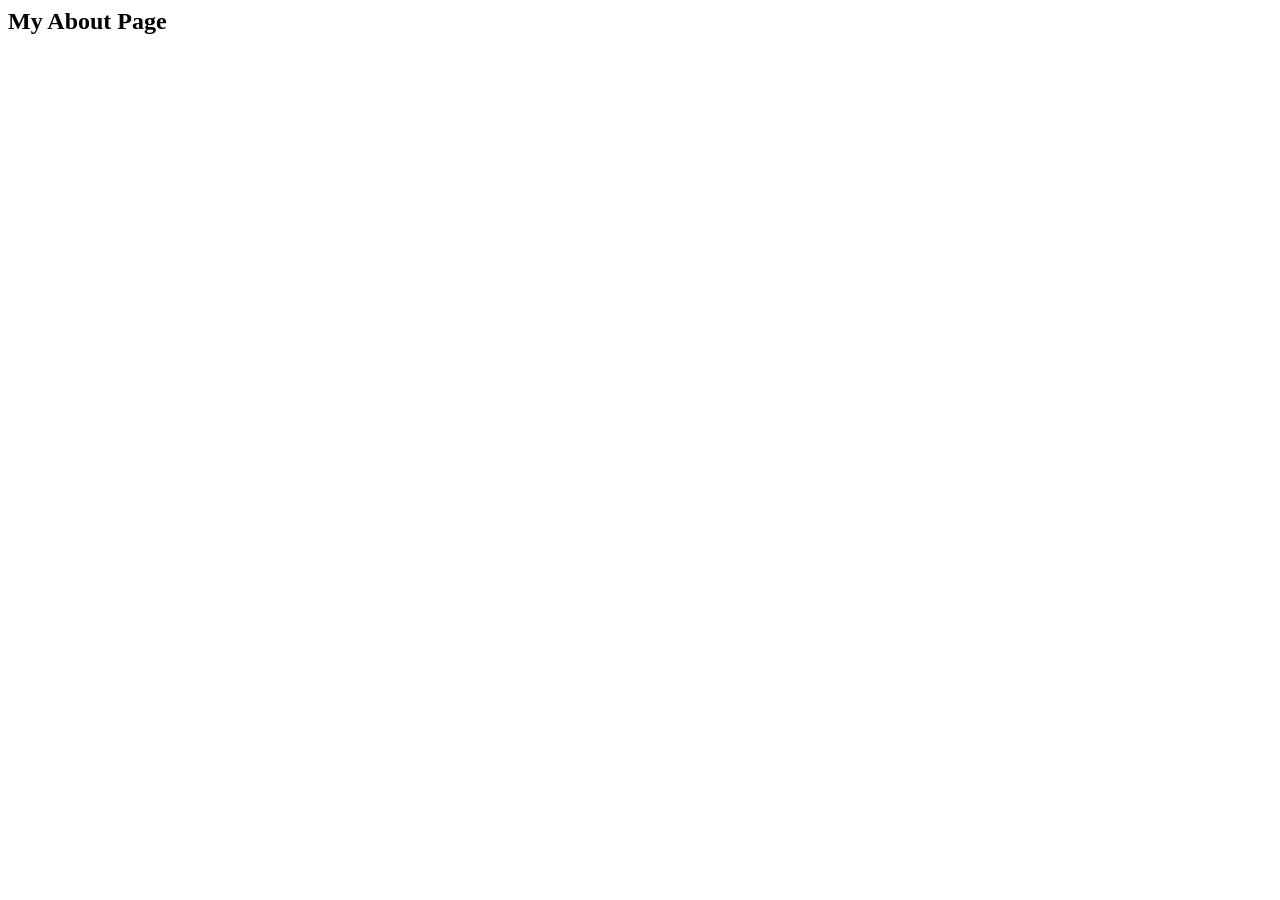
==== about.html @ 9701feb1 "commit" ====
<html lang="en">
<head>
    <meta charset="UTF-8">
    <meta name="viewport" content="width=device-width, initial-scale=1.0">
    <title>Document</title>
</head>
<body>
    <h2>My About Page</h2>
</body>
</html>
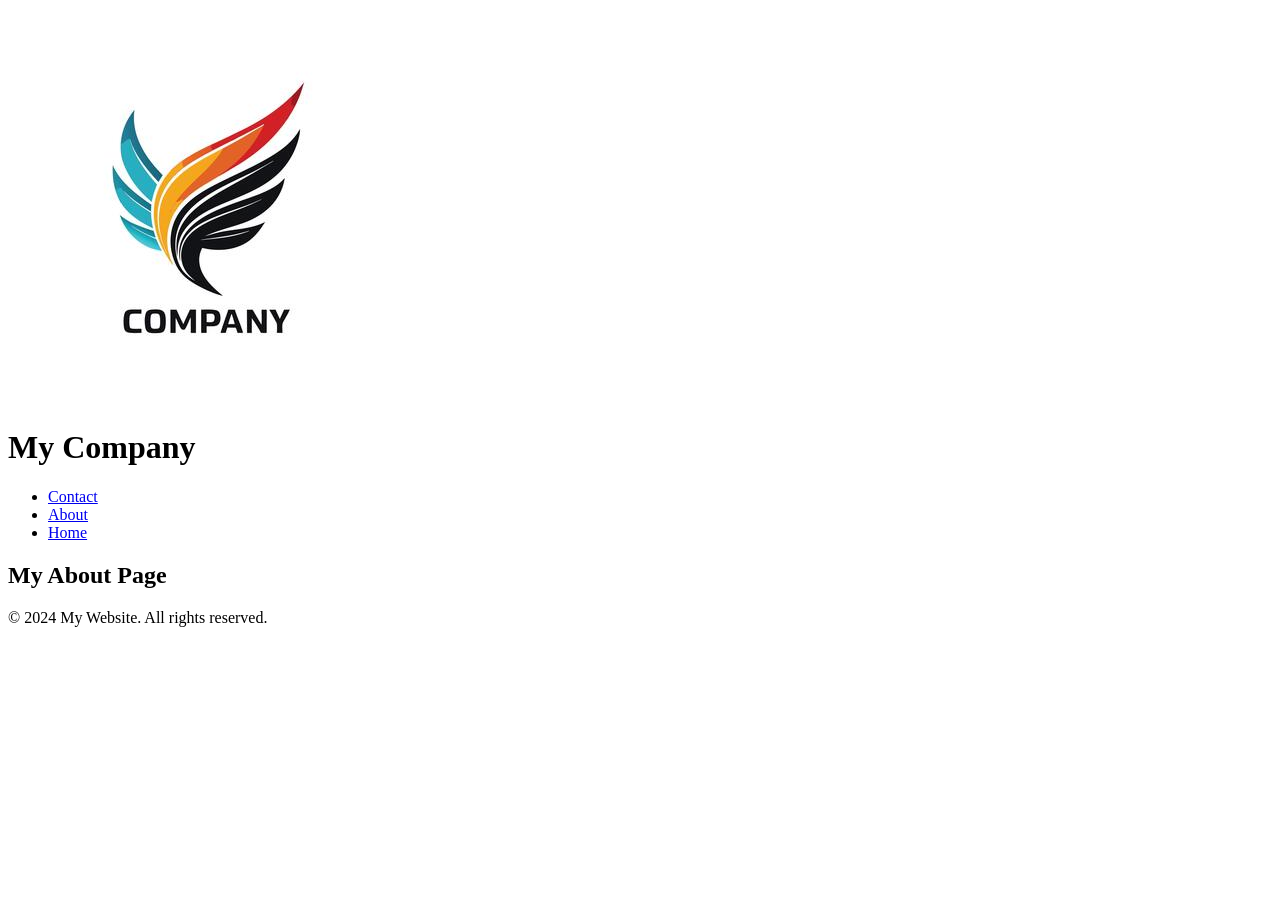
==== commit 19d64516: "commit" ====
--- a/about.html
+++ b/about.html
@@ -5,6 +5,22 @@
     <title>Document</title>
 </head>
 <body>
+    <header>
+        <div>
+            <a href="#"><img src="images/logo1.jpg" alt="company Logo" class="logo"></a>
+        </div>
+        <h1>My Company</h1>
+        <nav>
+            <ul>
+                <li><a href="contact.html">Contact</a></li>
+                <li><a href="about.html">About</a></li>
+                <li><a href="index.html">Home</a></li>
+            </ul>
+        </nav>
+    </header>
     <h2>My About Page</h2>
+    <footer>
+        <p>&copy; 2024 My Website. All rights reserved.</p>
+    </footer>
 </body>
 </html>
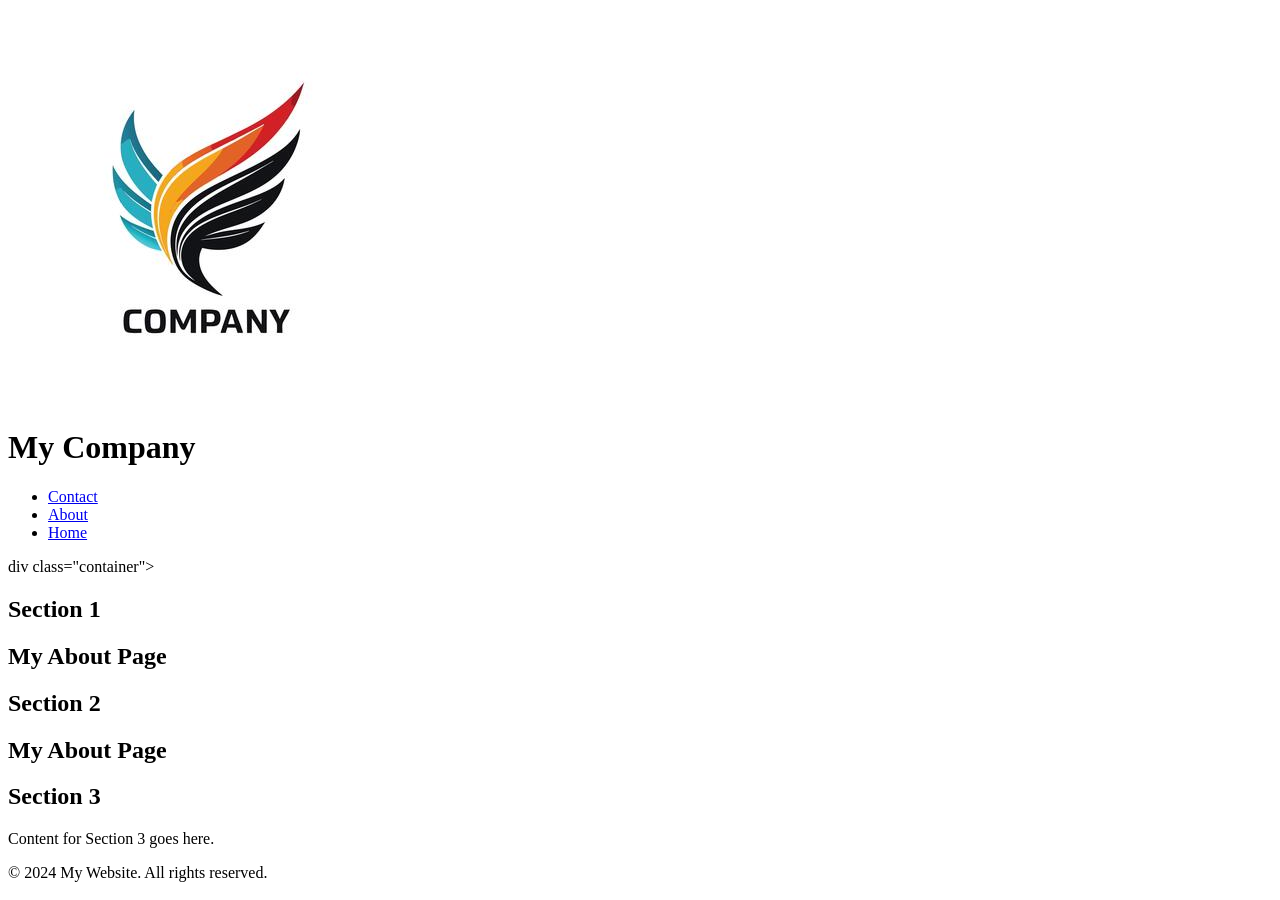
==== commit b2a4d7d4: "commit" ====
--- a/about.html
+++ b/about.html
@@ -18,7 +18,23 @@
             </ul>
         </nav>
     </header>
-    <h2>My About Page</h2>
+    div class="container">
+        <div class="section">
+            <h2>Section 1</h2>
+            <p><h2>My About Page</h2></p>
+        </div>
+        <div class="section">
+            <h2>Section 2</h2>
+            <p><h2>My About Page</h2></p>
+        </div>
+    </div>
+    <div class="container">
+        <div class="section">
+            <h2>Section 3</h2>
+            <p>Content for Section 3 goes here.</p>
+        </div>
+    </div>
+    
     <footer>
         <p>&copy; 2024 My Website. All rights reserved.</p>
     </footer>
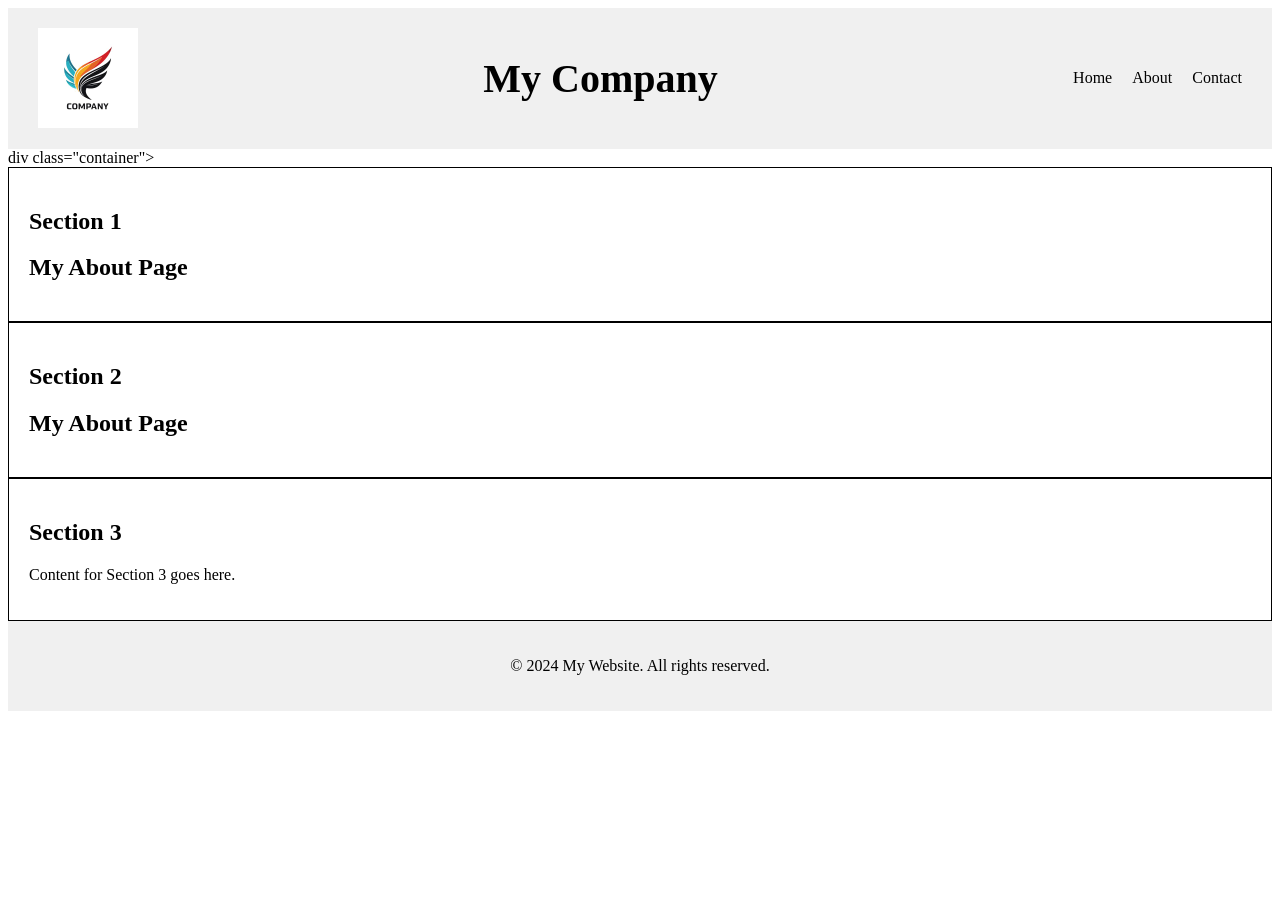
==== commit caab8642: "commit" ====
--- a/about.html
+++ b/about.html
@@ -3,6 +3,7 @@
     <meta charset="UTF-8">
     <meta name="viewport" content="width=device-width, initial-scale=1.0">
     <title>Document</title>
+    <link rel="stylesheet" href="styles.css">
 </head>
 <body>
     <header>
--- a/styles.css
+++ b/styles.css
@@ -0,0 +1,56 @@
+header {
+    background-color: #f0f0f0;
+    padding: 20px;
+    display: flex;
+    justify-content: space-between;
+    align-items: center;
+}
+
+.logo {
+    width: 100px; 
+    height: auto;
+    margin-left: 10px;
+}
+
+header h1 {
+    font-size: 40px;
+}
+
+nav ul {
+    list-style-type: none;
+    margin: 0;
+    padding: 0;
+    overflow: hidden;
+}
+
+nav li {
+    float: right;
+}
+
+nav li a {
+    display: block;
+    color: black;
+    text-align: center;
+    padding: 0px 10px;
+    text-decoration: none;
+}
+
+nav li a:hover {
+    background-color: #ddd;
+}
+
+.container {
+    display: flex;
+}
+
+.section {
+    flex: 1;
+    padding: 20px;
+    border: 1px solid black;
+}
+
+footer {
+    background-color: #f0f0f0;
+    padding: 20px;
+    text-align: center;
+}
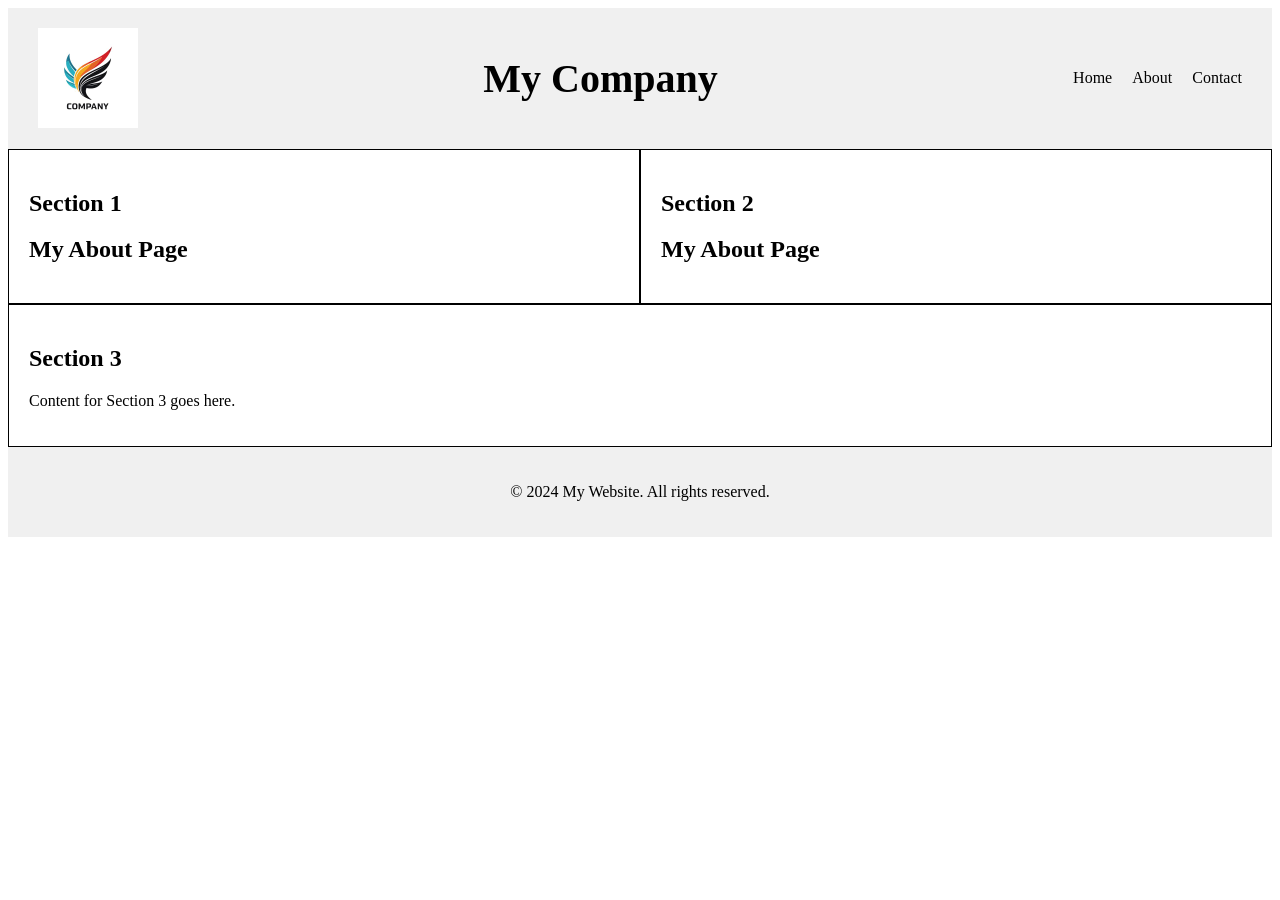
==== commit a53ecece: "commit" ====
--- a/about.html
+++ b/about.html
@@ -19,7 +19,7 @@
             </ul>
         </nav>
     </header>
-    div class="container">
+    <div class="container">
         <div class="section">
             <h2>Section 1</h2>
             <p><h2>My About Page</h2></p>
